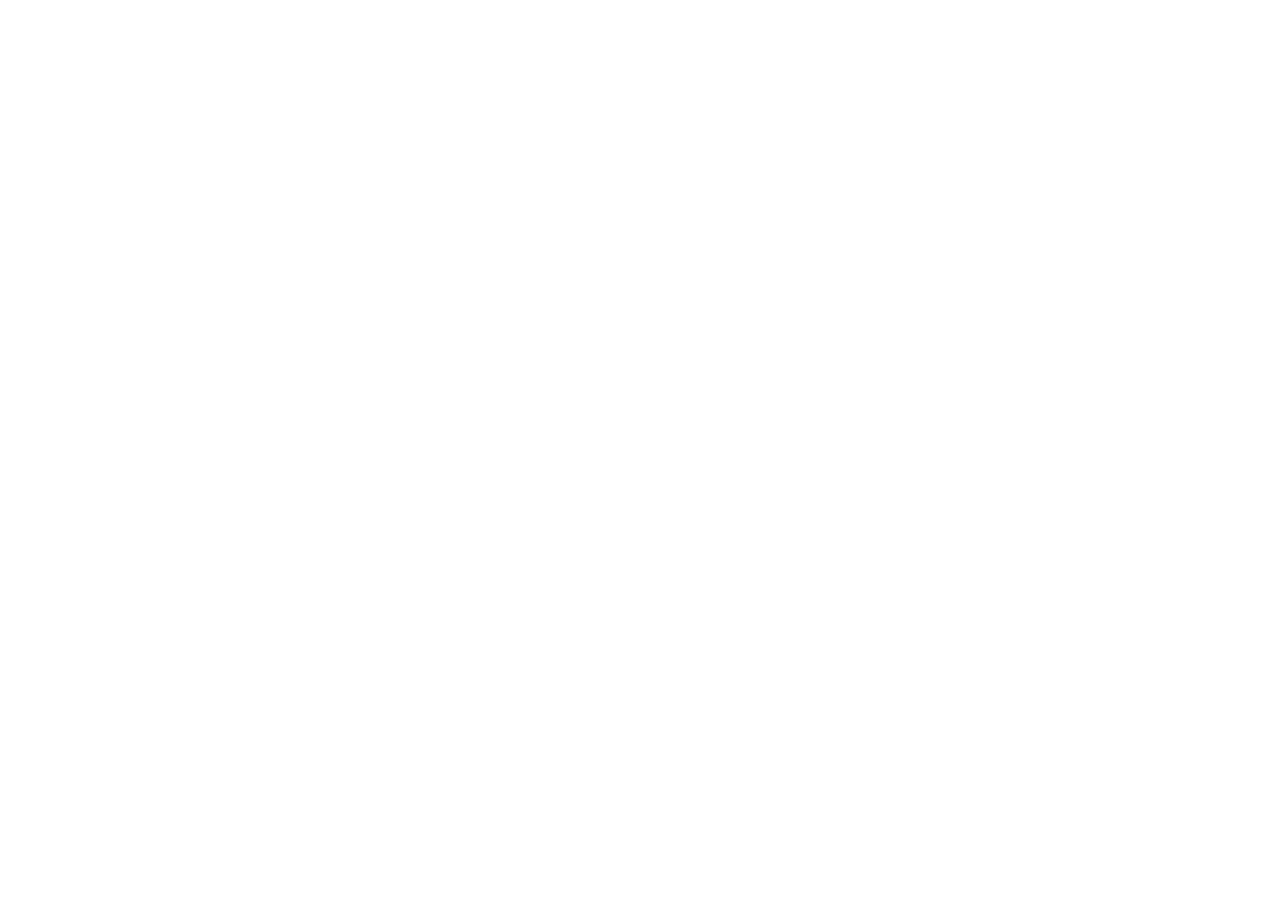
==== gallery.html @ c4c8bc63 "finished index.html added pics" ====
<!DOCTYPE html>
<html lang="en">

<head>
	<meta charset="UTF-8">
	<meta http-equiv="X-UA-Compatible" content="IE=edge">
	<meta name="viewport" content="width=device-width, initial-scale=1.0">
	<title>HomeWork_10</title>
	<link rel="stylesheet" href="style.css">
</head>

<body>
	<div class="wrapper">
		<header class="header"></header>
		<main class="main">
			<div class="container">
				
			</div>
			
		</main>
		<footer class="footer"></footer>
	</div>
</body>

</html>
---- style.css ----
html {
	box-sizing: border-box;
}

body {
	margin: 0;
}

*,
*::before,
*::after {
	box-sizing: inherit;
}

img {
	max-width: 100%;
	height: auto;
	vertical-align: top;
}

.wrapper {
	position: relative;
	width: 100%;
	overflow: hidden;
}

.container {
	width: 1330px;
	padding: 0 15px;
	margin: 0 auto;
}
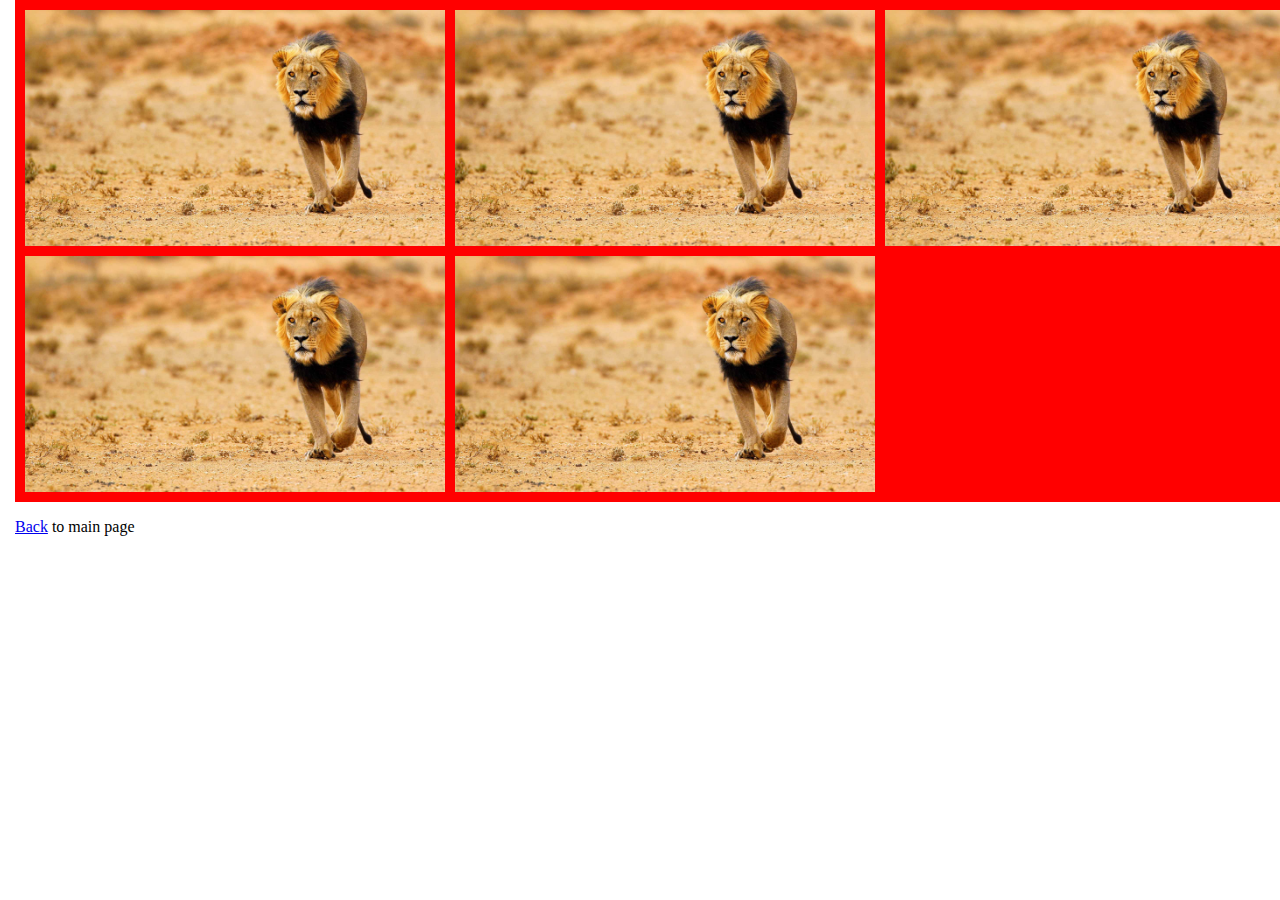
==== commit 073c5423: "finished gallery.html" ====
--- a/gallery.html
+++ b/gallery.html
@@ -14,9 +14,35 @@
 		<header class="header"></header>
 		<main class="main">
 			<div class="container">
-				
+				<div class="flex-row">
+					<div class="col">
+						<div class="item">
+							<img src="img/1.jpg" alt="animal">
+						</div>
+					</div>
+					<div class="col">
+						<div class="item">
+							<img src="img/1.jpg" alt="animal">
+						</div>
+					</div>
+					<div class="col">
+						<div class="item">
+							<img src="img/1.jpg" alt="animal">
+						</div>
+					</div>
+					<div class="col">
+						<div class="item">
+							<img src="img/1.jpg" alt="animal">
+						</div>
+					</div>
+					<div class="col">
+						<div class="item">
+							<img src="img/1.jpg" alt="animal">
+						</div>
+					</div>
+				</div>
+				<p><a href="index.html">Back</a> to main page</p>
 			</div>
-			
 		</main>
 		<footer class="footer"></footer>
 	</div>
--- a/style.css
+++ b/style.css
@@ -28,4 +28,16 @@
 	width: 1330px;
 	padding: 0 15px;
 	margin: 0 auto;
+}
+
+.flex-row {
+	display: flex;
+	flex-wrap: wrap;
+	padding: 5px;
+	background-color: red;
+}
+
+.col {
+	width: calc(33.33% - 10px);
+	margin: 5px;
 }